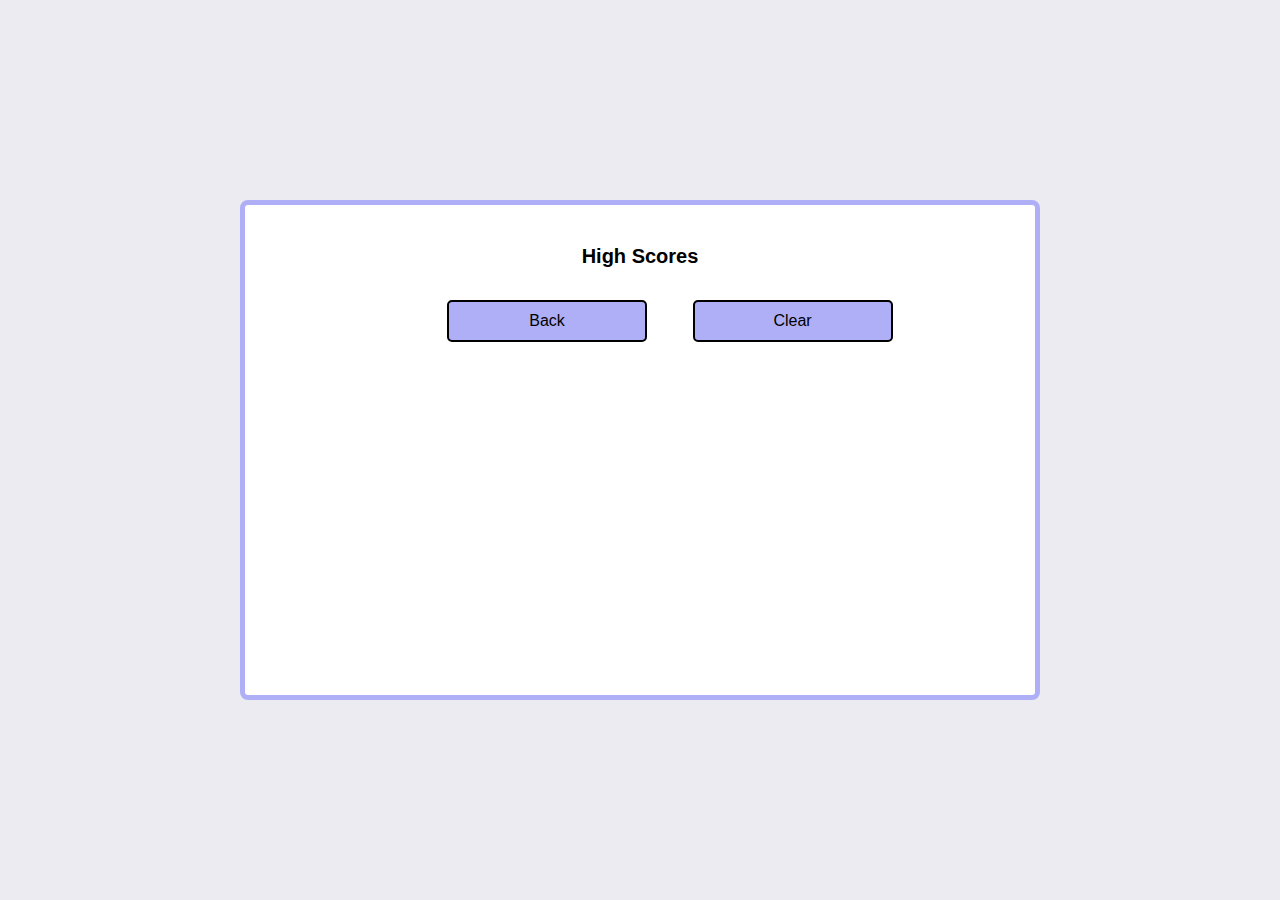
==== index-scoreboard.html @ 64b032b9 "create separate javscript file for scoreboard" ====
<!DOCTYPE html>
<html lang="en">

<head>
    <meta charset="UTF-8">
    <meta http-equiv="X-UA-Compatible" content="IE=edge">
    <meta name="viewport" content="width=device-width, initial-scale=1.0">
    <link rel="stylesheet" href="style.css">
    <title>Code Quiz High Scores</title>
</head>

<body>

    <!-- Create a div for container -->
    <div class="container">

        <!-- Create a div for scoreboard -->
        <div id="scoreboard">

            <h1>High Scores</h1>

            <!-- Create buttons for Back and Clear -->
            <button id="back-button">Back</button>
            <button id="clear-button" value="reset">Clear</button>
        </div>
        
    </div>
    <script src="script-scoreboard.js"></script>
</body>

</html>
---- style.css ----
* { 
    box-sizing: border-box;
    font-size: 16px;
    font-family:'Franklin Gothic Medium', 'Arial Narrow', Arial, sans-serif;
    line-height: 110%;
    color: black;
}

:root { 
    --blue: rgb(174, 175, 247);
}


body {
    padding: 30px;
    margin: 0;
    display: flex;
    width: 100vw;
    height: 100vh;
    background-color: rgb(235, 235, 241);
    justify-content: center;
    align-items: center;
}

.container {
    width: 800px;
    height: 500px;
    background-color: white;
    border: 5px solid var(--blue);
    border-radius: 8px;
    padding: 10px;
}

a {
    position: relative;
    margin-left: 2%;
    color: blue;
}

h1 {
    text-align: center;
    font-size: 20px;
}

h2 {
    text-align: center;
    font-size: 20px;
}

p { 
    margin-top: 40px;
}

#start-button {
    background-color: var(--blue);
    font-size: 20px;
    font-weight: bold;
    padding: 15px 32px;
    border: 2px solid black;
    border-radius: 5px;
    position: relative;
    left: 41%;
}

#back-button, #clear-button {
    background-color: var(--blue);
    width: 200px;
    position: relative;
    left: 20%;
    padding: 10px;
    margin: 20px;
    text-align: center;
    border-radius: 5px;
    border: 2px solid black;
}


#submit-button {
    background-color: var(--blue);
    width: 200px;
    padding: 10px;
    margin: 20px;
    border-radius: 5px;
    border: 2px solid black;
    position: relative;
    left: 25%;
}

#questions, #scoreboard {
    margin: 30px;
    font-size: 20px;
}

li {
    list-style-type: none;
    background-color: var(--blue);
    margin-top: 40px;
    padding: 5px 15px;
    width: 85%;
    border: 2px solid black;
    border-radius: 5px;
}

li:hover, #start-button:hover, #back-button:hover, #clear-button:hover, #submit-button:hover {
    box-shadow: -.1em 0 .5em rgb(64, 66, 143);
}

#answerResponse {
    margin-bottom: 20px;
    border-top: 1px solid lightgray;
    padding: 5px;
    text-align: center;
    font-style: italic;
    color: rgb(77, 73, 73);
}

#timer {
    position: absolute;
    left: 44%;
    top: 85%;
}


input {
    margin: 50px 0px;
    width: 50%;
    border: 1px solid gray;
}


@media screen and (max-width: 800px) {
    body {
        max-width: 800px;
    }
}

@media screen and (max-width: 640px) {
    body {
           min-width: 640px;
       }
}
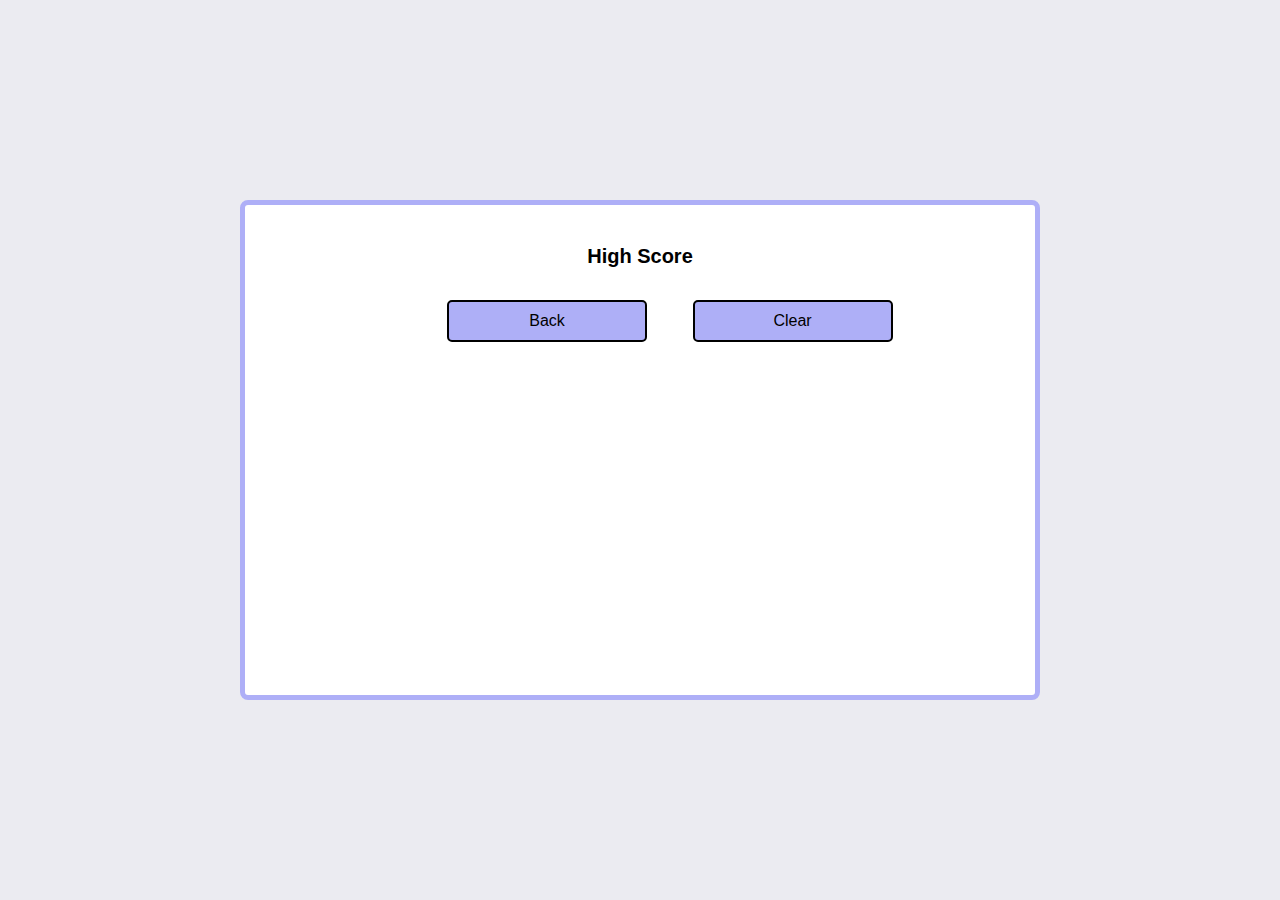
==== commit 282570f2: "update README.md" ====
--- a/index-scoreboard.html
+++ b/index-scoreboard.html
@@ -6,7 +6,7 @@
     <meta http-equiv="X-UA-Compatible" content="IE=edge">
     <meta name="viewport" content="width=device-width, initial-scale=1.0">
     <link rel="stylesheet" href="style.css">
-    <title>Code Quiz High Scores</title>
+    <title>Code Quiz High Score</title>
 </head>
 
 <body>
@@ -17,15 +17,18 @@
         <!-- Create a div for scoreboard -->
         <div id="scoreboard">
 
-            <h1>High Scores</h1>
+            <h1>High Score</h1>
 
             <!-- Create buttons for Back and Clear -->
             <button id="back-button">Back</button>
             <button id="clear-button" value="reset">Clear</button>
+            
         </div>
         
     </div>
+
     <script src="script-scoreboard.js"></script>
+
 </body>
 
 </html>--- a/style.css
+++ b/style.css
@@ -7,7 +7,7 @@
 }
 
 :root { 
-    --blue: rgb(174, 175, 247);
+    --purple: rgb(174, 175, 247);
 }
 
 
@@ -26,7 +26,7 @@
     width: 800px;
     height: 500px;
     background-color: white;
-    border: 5px solid var(--blue);
+    border: 5px solid var(--purple);
     border-radius: 8px;
     padding: 10px;
 }
@@ -34,7 +34,7 @@
 a {
     position: relative;
     margin-left: 2%;
-    color: blue;
+    color: rgb(8, 8, 230);
 }
 
 h1 {
@@ -52,7 +52,7 @@
 }
 
 #start-button {
-    background-color: var(--blue);
+    background-color: var(--purple);
     font-size: 20px;
     font-weight: bold;
     padding: 15px 32px;
@@ -63,7 +63,7 @@
 }
 
 #back-button, #clear-button {
-    background-color: var(--blue);
+    background-color: var(--purple);
     width: 200px;
     position: relative;
     left: 20%;
@@ -76,7 +76,7 @@
 
 
 #submit-button {
-    background-color: var(--blue);
+    background-color: var(--purple);
     width: 200px;
     padding: 10px;
     margin: 20px;
@@ -93,7 +93,7 @@
 
 li {
     list-style-type: none;
-    background-color: var(--blue);
+    background-color: var(--purple);
     margin-top: 40px;
     padding: 5px 15px;
     width: 85%;
@@ -107,7 +107,7 @@
 
 #answerResponse {
     margin-bottom: 20px;
-    border-top: 1px solid lightgray;
+    border-top: 1px solid rgb(228, 223, 223);
     padding: 5px;
     text-align: center;
     font-style: italic;
@@ -126,16 +126,3 @@
     width: 50%;
     border: 1px solid gray;
 }
-
-
-@media screen and (max-width: 800px) {
-    body {
-        max-width: 800px;
-    }
-}
-
-@media screen and (max-width: 640px) {
-    body {
-           min-width: 640px;
-       }
-}